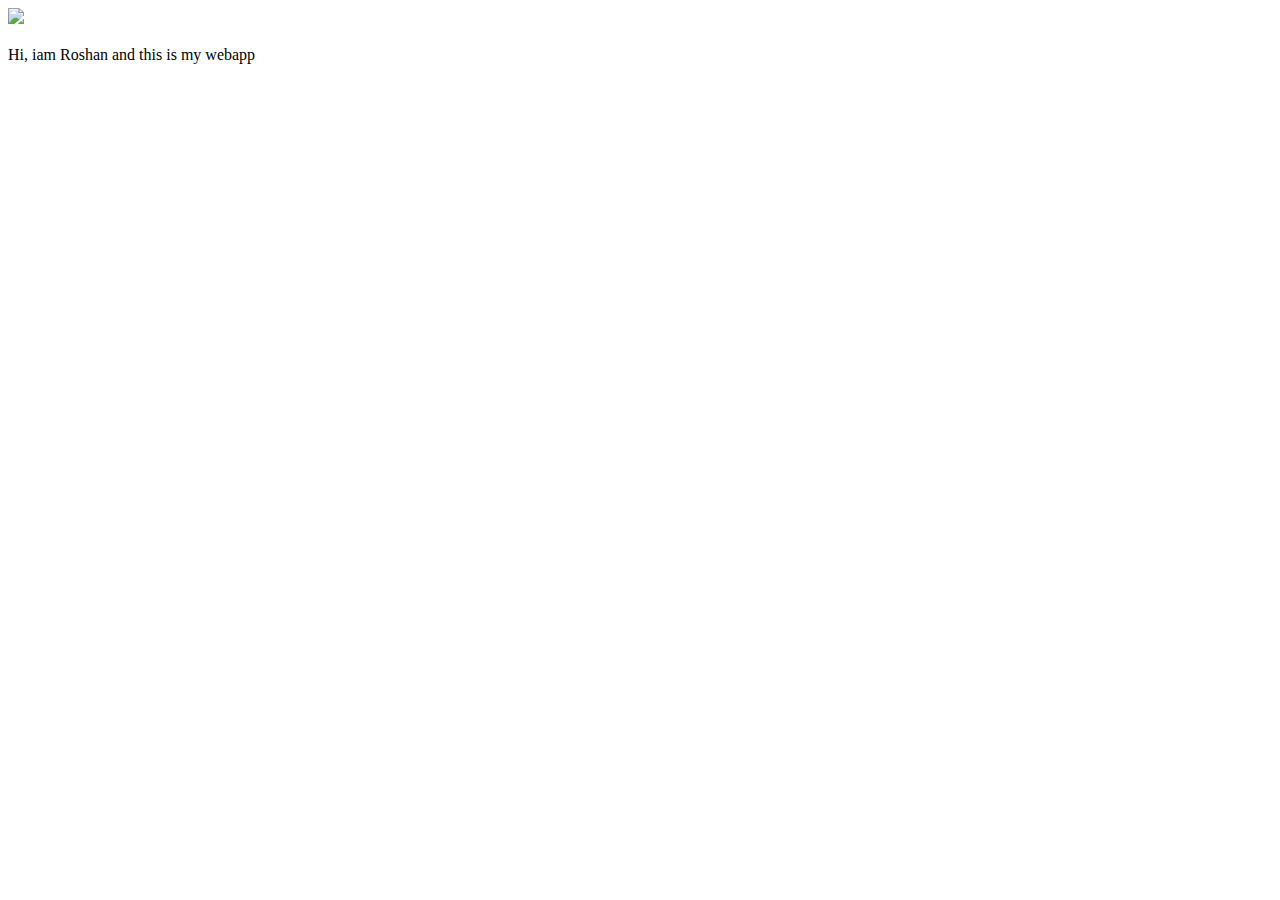
==== ui/index.html @ d80d35cc "[imad-console] Updates ui/index.html" ====
<!doctype html>
<html>
    <head>
        <link href="/ui/style.css" rel="stylesheet" />
    </head>
    <body>
        <div class="center">
            <img src="/ui/madi.png" class="img-medium"/>
        </div>
        <br>
        <div class="center text-big bold">
           Hi, iam Roshan and this is my webapp
        </div>
        <script type="text/javascript" src="/ui/main.js">
        </script>
    </body>
</html>
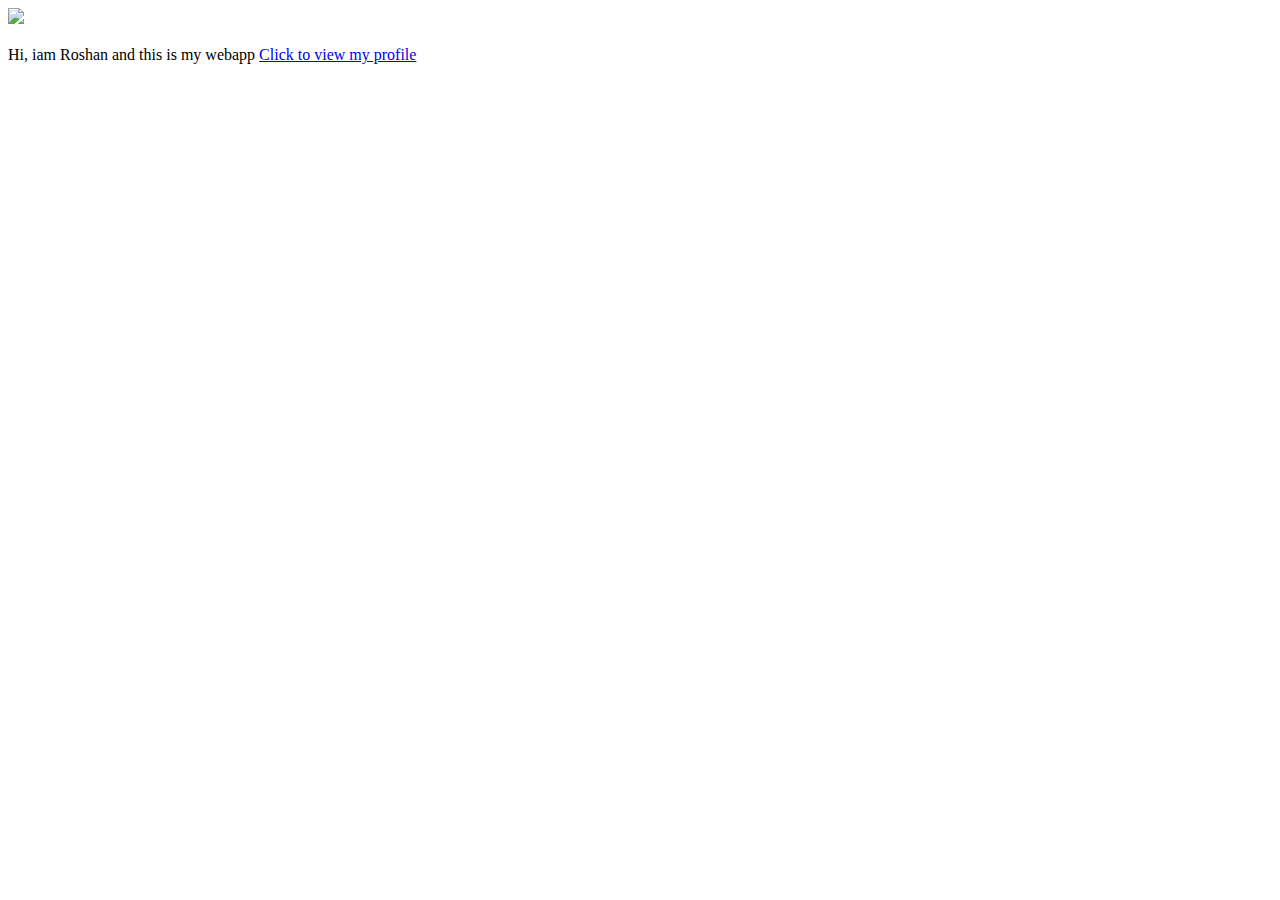
==== commit ed53a8cc: "[imad-console] Updates ui/index.html" ====
--- a/ui/index.html
+++ b/ui/index.html
@@ -10,6 +10,7 @@
         <br>
         <div class="center text-big bold">
            Hi, iam Roshan and this is my webapp
+           <a href="/profile">Click to view my profile</a>
         </div>
         <script type="text/javascript" src="/ui/main.js">
         </script>
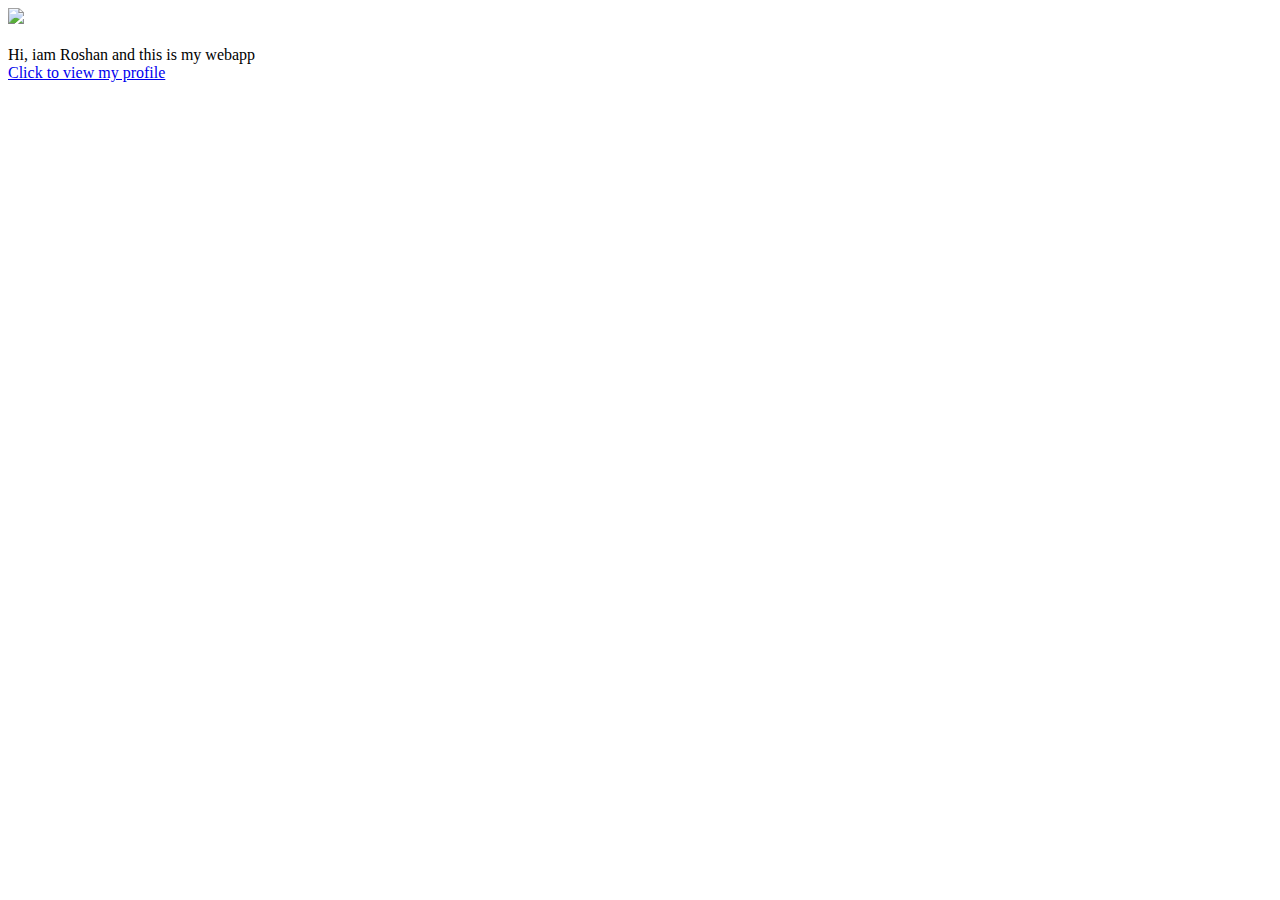
==== commit 1364db17: "[imad-console] Updates ui/index.html" ====
--- a/ui/index.html
+++ b/ui/index.html
@@ -10,8 +10,10 @@
         <br>
         <div class="center text-big bold">
            Hi, iam Roshan and this is my webapp
+         </div>  
+           <div>
            <a href="/profile">Click to view my profile</a>
-        </div>
+          </div>
         <script type="text/javascript" src="/ui/main.js">
         </script>
     </body>
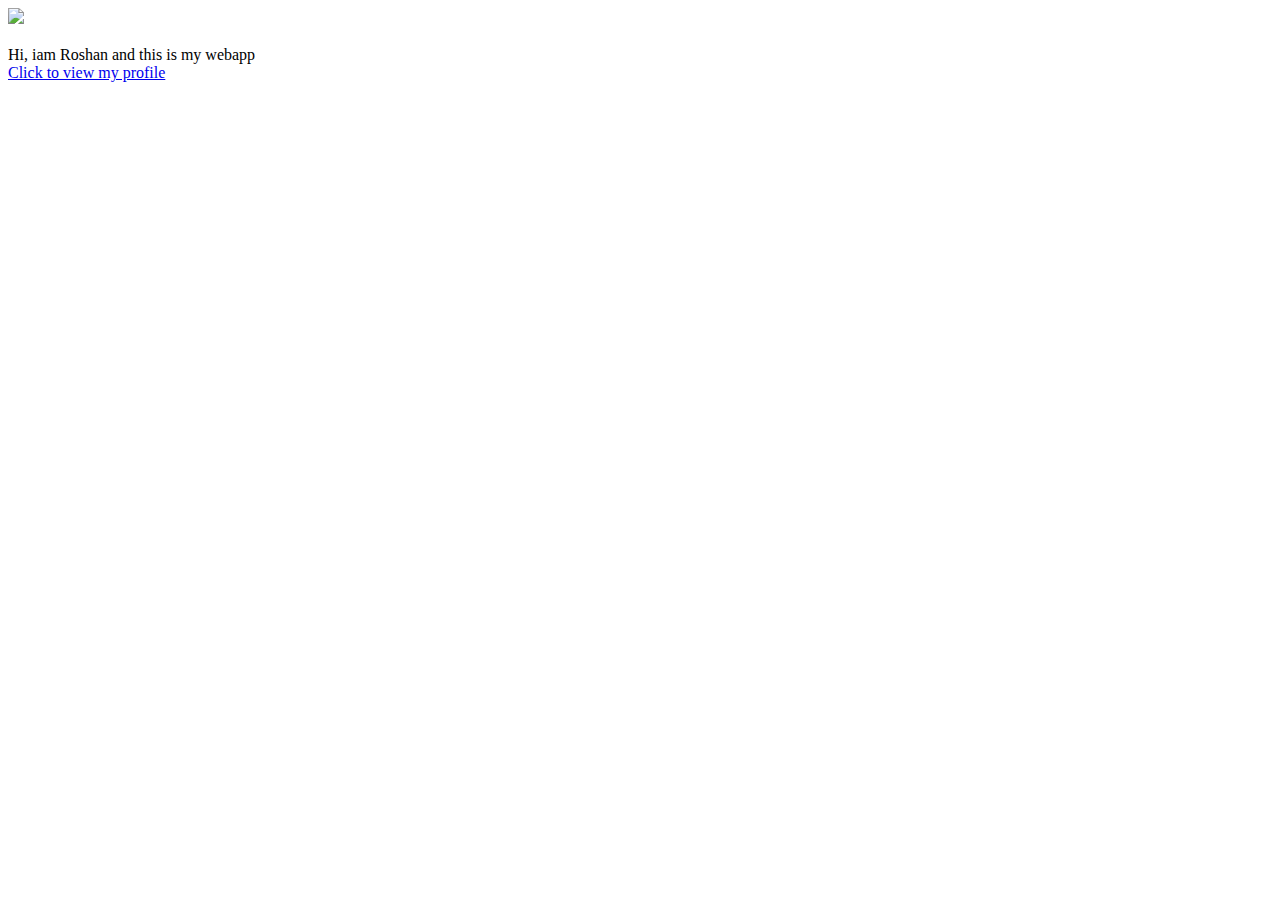
==== commit 5771b3b1: "[imad-console] Updates ui/index.html" ====
--- a/ui/index.html
+++ b/ui/index.html
@@ -4,7 +4,7 @@
         <link href="/ui/style.css" rel="stylesheet" />
     </head>
     <body>
-        <div class="center">
+        <div class="rvr">
             <img src="/ui/madi.png" class="img-medium"/>
         </div>
         <br>
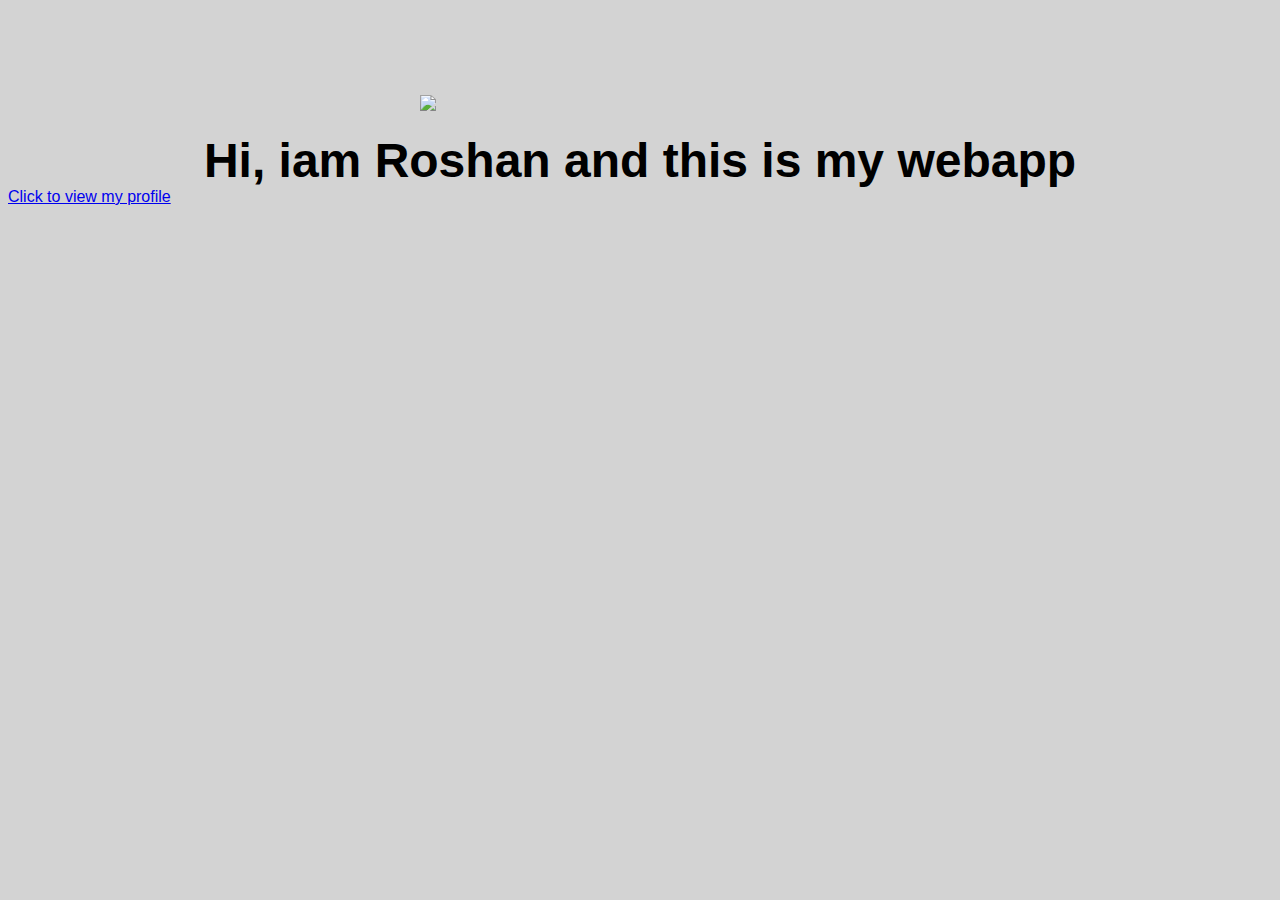
==== commit 14f9663f: "[imad-console] Updates ui/index.html" ====
--- a/ui/index.html
+++ b/ui/index.html
@@ -2,6 +2,7 @@
 <html>
     <head>
         <link href="/ui/style.css" rel="stylesheet" />
+        <meta name="viewport" content="width=device-width, initial-scale=1">
     </head>
     <body>
         <div class="rvr">
--- a/ui/style.css
+++ b/ui/style.css
@@ -0,0 +1,32 @@
+body {
+    font-family: sans-serif;
+    background-color: lightgrey;
+    margin-top: 75px;
+}
+
+.center {
+    text-align: center;
+}
+
+.text-big {
+    font-size: 300%;
+}
+
+.bold {
+    font-weight: bold;
+}
+
+.img-medium {
+    height: 200px;
+}
+
+.rvr{
+    text-align: center;
+    max-width:800px;
+    color:cyan;
+    font-family: sans-serif;
+    padding-top:20px;
+    padding-left:20px;
+    padding-right:20px;
+}
+
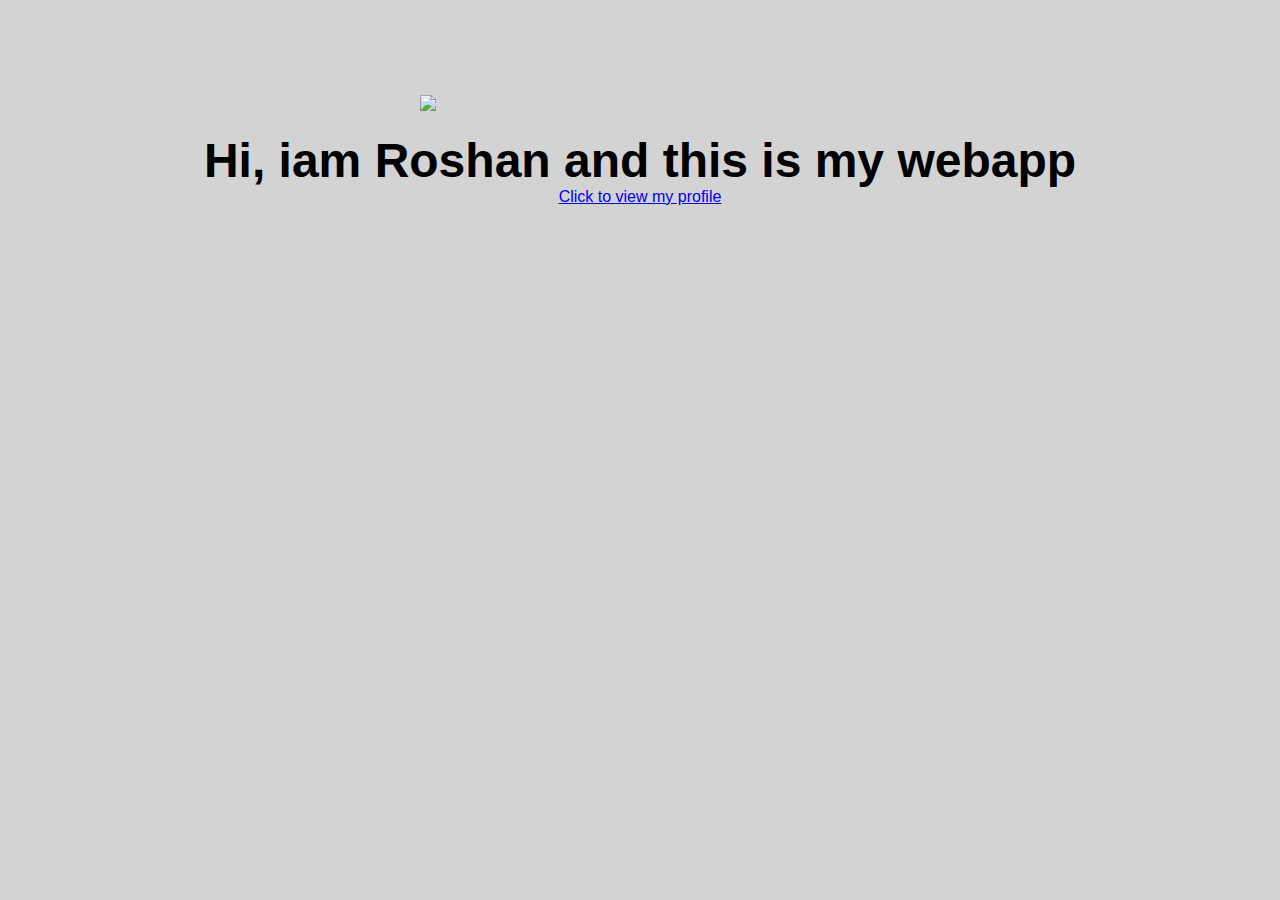
==== commit d45bd8a9: "[imad-console] Updates ui/index.html" ====
--- a/ui/index.html
+++ b/ui/index.html
@@ -12,7 +12,7 @@
         <div class="center text-big bold">
            Hi, iam Roshan and this is my webapp
          </div>  
-           <div>
+           <div class="center">
            <a href="/profile">Click to view my profile</a>
           </div>
         <script type="text/javascript" src="/ui/main.js">
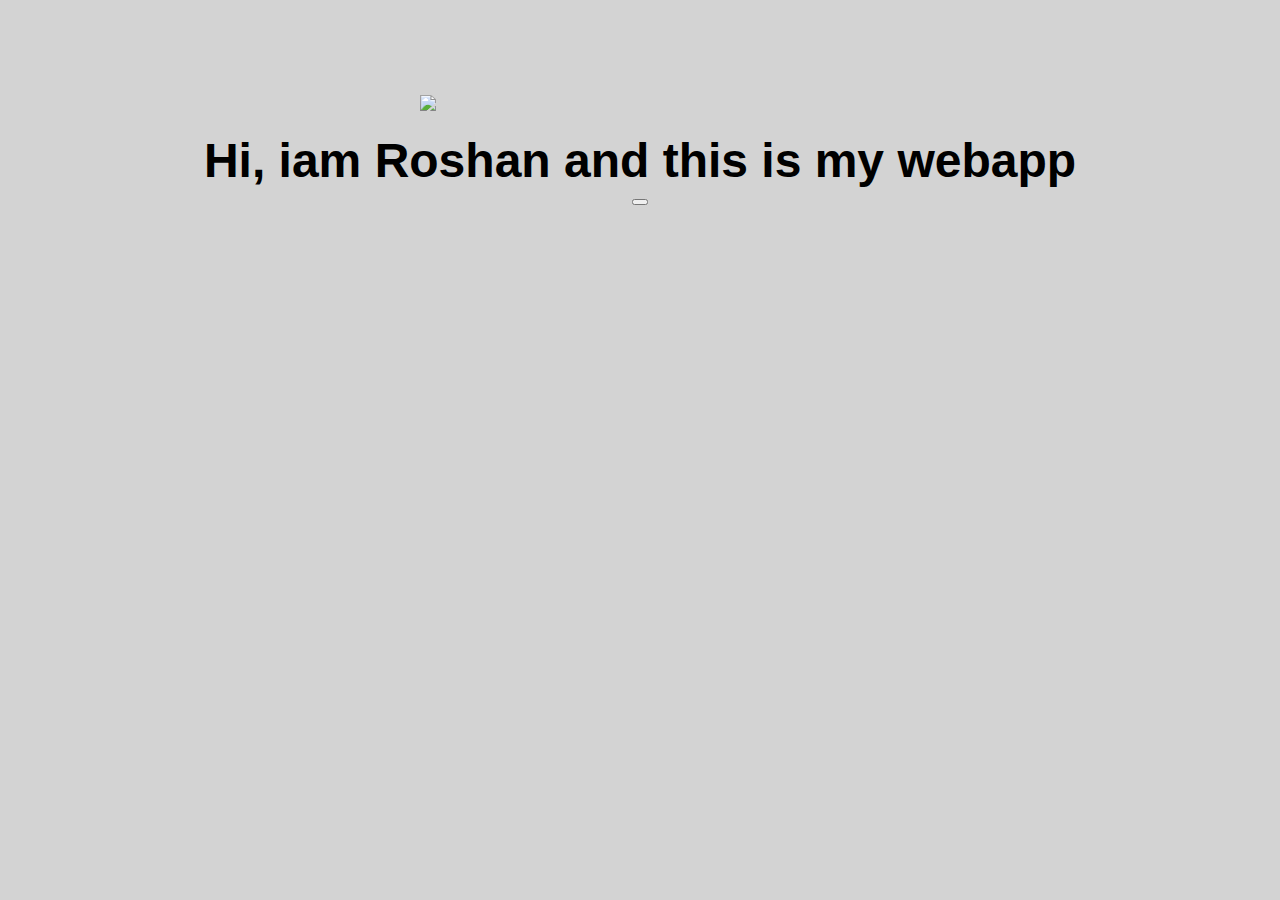
==== commit 723f79db: "[imad-console] Updates ui/index.html" ====
--- a/ui/index.html
+++ b/ui/index.html
@@ -13,7 +13,7 @@
            Hi, iam Roshan and this is my webapp
          </div>  
            <div class="center">
-           <a href="/profile">Click to view my profile</a>
+           <button id="profile"><a href="/profile"></a></button>
           </div>
         <script type="text/javascript" src="/ui/main.js">
         </script>
